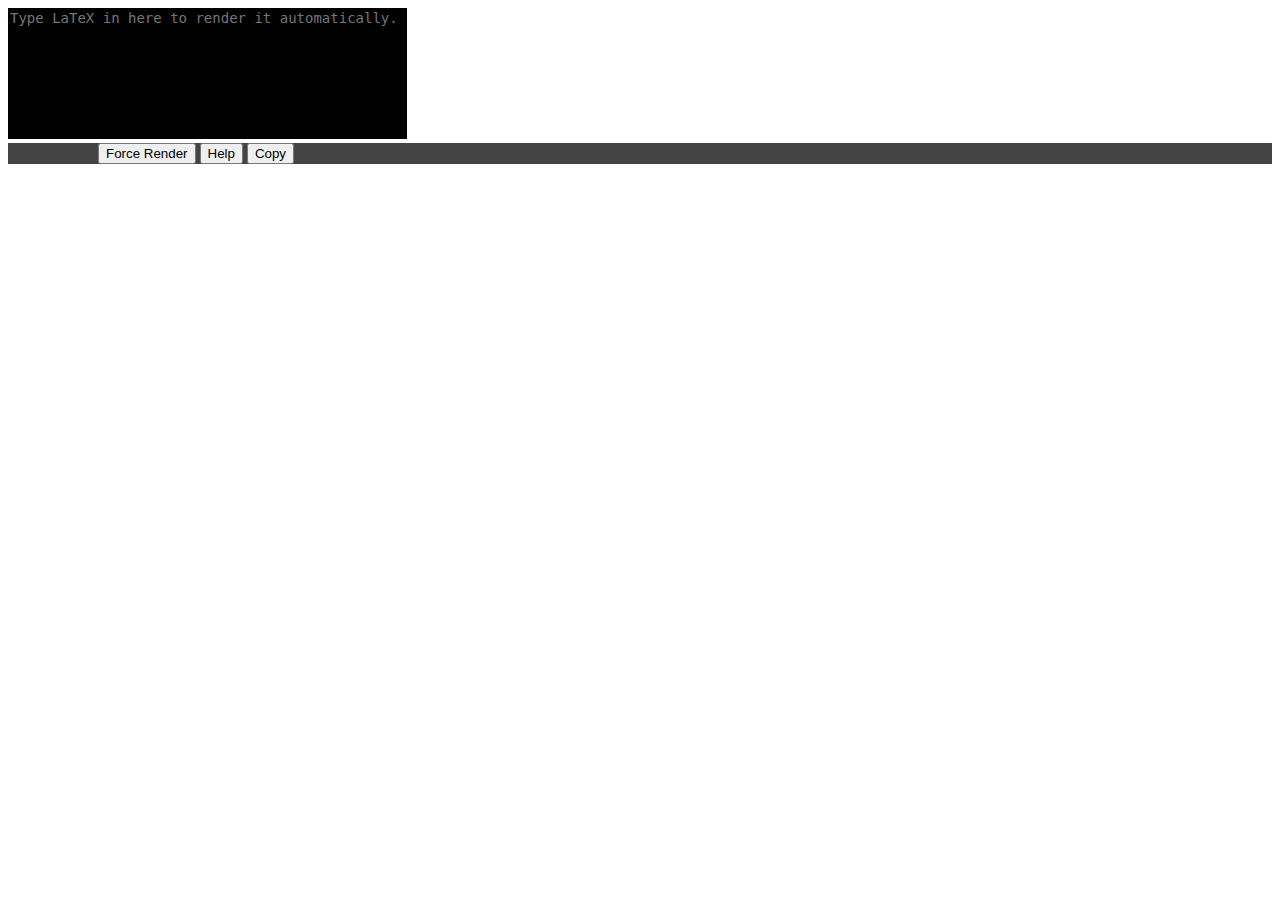
==== popup/window.html @ 85fa2d61 "Added base files. v1" ====
<!DOCTYPE html>

<html>

    <head>
        <meta charset="utf-8">
        <link rel="stylesheet" href="window.css"/>
        <script src="/katex/katex.min.js"></script>
        <link rel="stylesheet" href="/katex/katex.min.css"></head>
    </head>

    <body>
        <textarea rows="7" cols="45" placeholder="Type LaTeX in here to render it automatically." id="entryfield"></textarea>  
        <div id="display">
        </div>
        <div id="bottombar" >
            <button type="button" id="force-render">Force Render</button>
            <button type="button" id="help-button">Help</button>
            <button type="button" id="copy-button">Copy</button>
        </div>
        <script src="quicktex.js"></script> 
    </body>
</html>
---- popup/window.css ----
textarea {
    overflow: scroll;
    border: 0px;
    resize: none;
    background: #000;
    color: #fff;
    font: 14px Menlo, monospace
}

#bottombar {
    background: #444;
    color: #D9D9D4;
    /* adjust these values so that the center the contents */
    padding-left:90px;
    padding-right: 90px;
}

#display {
    overflow-wrap: break-word;
    max-width: 650px;
}
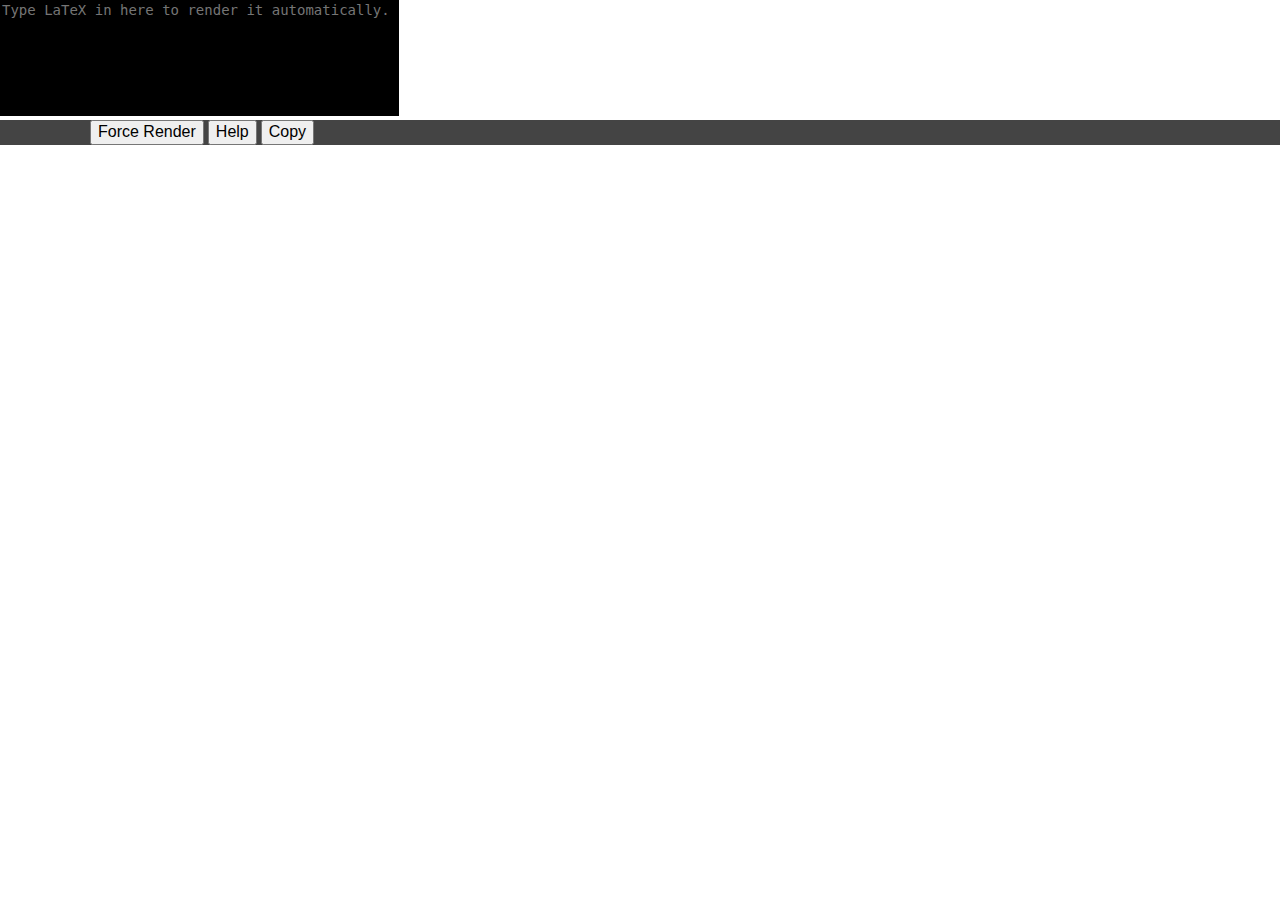
==== commit 347acbfa: "Added CSS to standardize across browsers. Basic functionality works on chrme now." ====
--- a/popup/window.html
+++ b/popup/window.html
@@ -4,7 +4,9 @@
 
     <head>
         <meta charset="utf-8">
+        <link rel="stylesheet" href="normalize.css"/>
         <link rel="stylesheet" href="window.css"/>
+        
         <script src="/katex/katex.min.js"></script>
         <link rel="stylesheet" href="/katex/katex.min.css"></head>
     </head>
@@ -13,10 +15,10 @@
         <textarea rows="7" cols="45" placeholder="Type LaTeX in here to render it automatically." id="entryfield"></textarea>  
         <div id="display">
         </div>
-        <div id="bottombar" >
+        <div id="bottombar">
             <button type="button" id="force-render">Force Render</button>
             <button type="button" id="help-button">Help</button>
-            <button type="button" id="copy-button">Copy</button>
+            <button type="button" id="copy-button" class="copy">Copy</button>
         </div>
         <script src="quicktex.js"></script> 
     </body>
--- a/popup/window.css
+++ b/popup/window.css
@@ -1,5 +1,6 @@
 textarea {
-    overflow: scroll;
+    overflow: auto;
+    overflow-wrap: break-word;
     border: 0px;
     resize: none;
     background: #000;
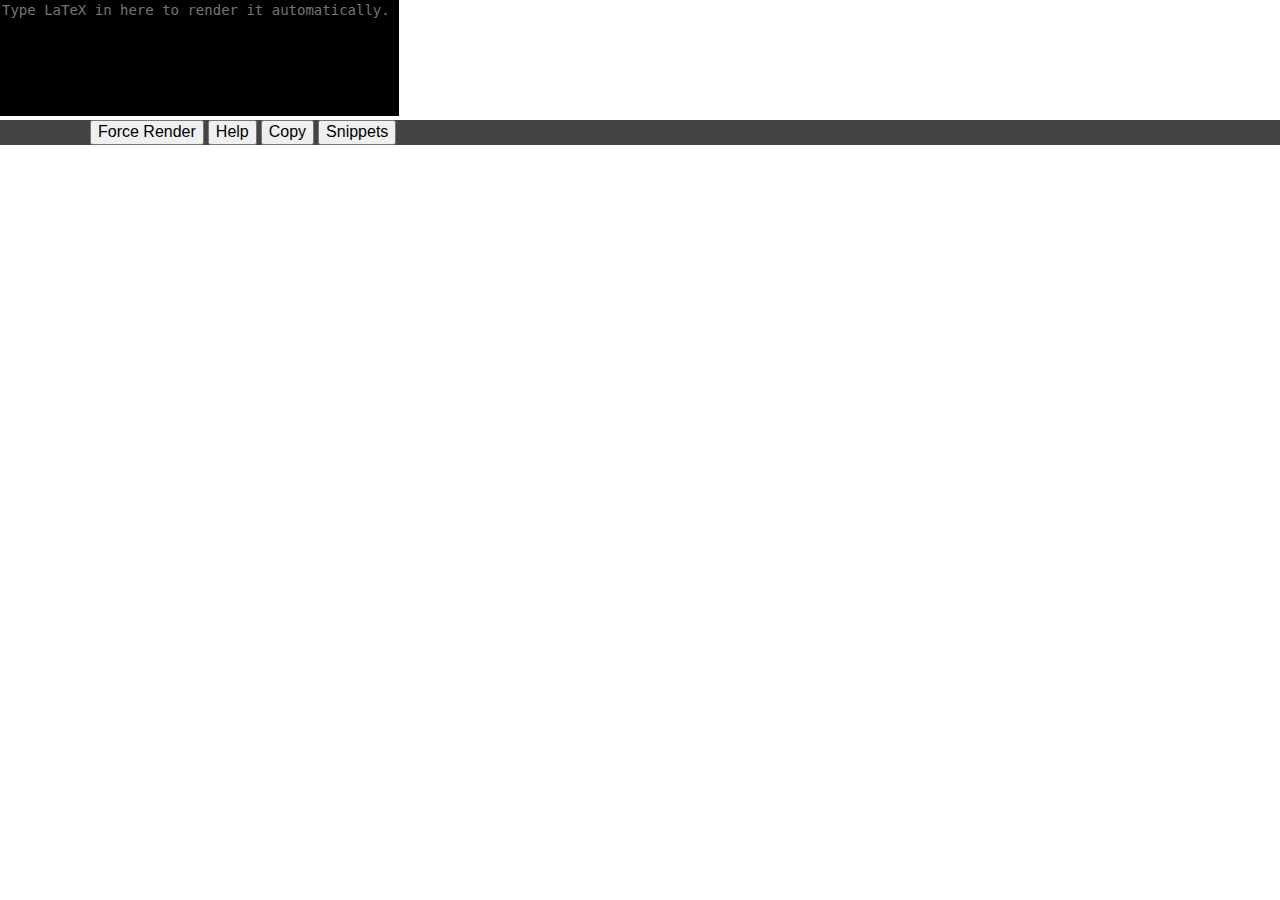
==== commit 76609d69: "Added auto-save." ====
--- a/popup/window.html
+++ b/popup/window.html
@@ -19,6 +19,7 @@
             <button type="button" id="force-render">Force Render</button>
             <button type="button" id="help-button">Help</button>
             <button type="button" id="copy-button" class="copy">Copy</button>
+            <button type="button" id="snippets-button">Snippets</button>
         </div>
         <script src="quicktex.js"></script> 
     </body>
